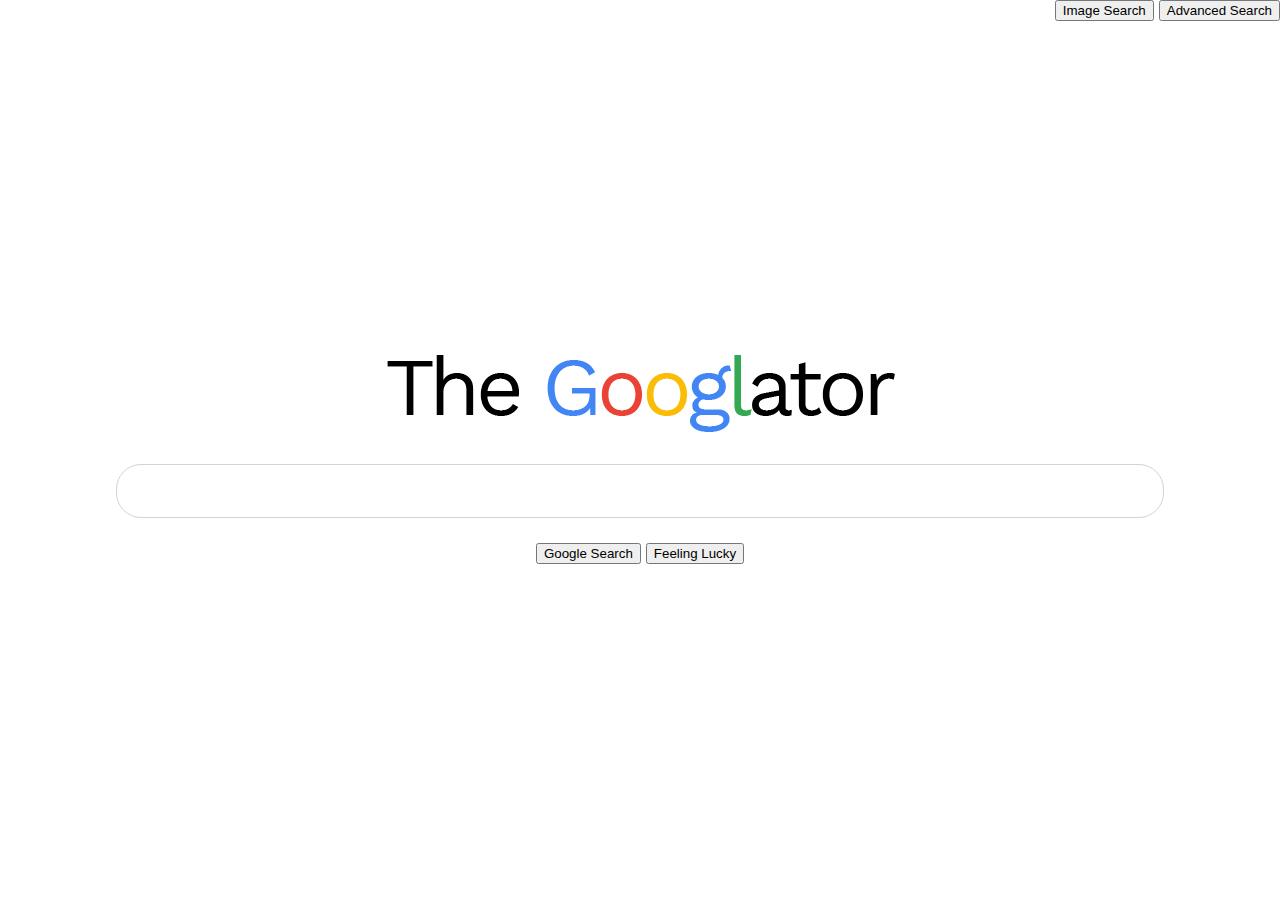
==== index.html @ ac70d1e1 "First commit" ====
<!DOCTYPE html>
<html lang="en">
    <head>
        <!-- Required meta tags -->
        <meta charset="utf-8">
        <meta name="viewport" content="width=device-width, initial-scale=1.0">
        <!-- Bootstrap CSS -->
        <link href="https://cdn.jsdelivr.net/npm/bootstrap@5.0.0-beta2/dist/css/bootstrap.min.css" rel="stylesheet" integrity="sha384-BmbxuPwQa2lc/FVzBcNJ7UAyJxM6wuqIj61tLrc4wSX0szH/Ev+nYRRuWlolflfl" crossorigin="anonymous">
        <!-- Google Font -->
        <link rel="preconnect" href="https://fonts.gstatic.com">
        <link href="https://fonts.googleapis.com/css2?family=Work+Sans:wght@300&display=swap" rel="stylesheet"> 
        <!-- Custom CSS -->
        <link rel="stylesheet" href="styles.css">
        <title>Search</title>
    </head>
    <body>
        <div class="nav_bar">
            <button class="btn btn-link" type="button">Image Search</button>
            <button class="btn btn-link" type="button">Advanced Search</button>
        </div>          
        <div class="contents">
            <div class="row">
              <div class="container d-flex align-items-end justify-content-center">
                <img src="googlator.png" alt="The Googlator">
              </div>
            </div>
            <div class="row">

                <form action="https://google.com/search">
                  <div>
                      <input type="text" class="round_input" name="q">
                  <div>    
                      <input type="submit" class="btn btn-light" value="Google Search">
                      <input type="submit" class="btn btn-light m-3" value="Feeling Lucky" formaction="/elsewhere">
                  </div>
                </form>

            </div>           
        </div>

    <!-- Bootstrap Bundle with Popper -->
    <script src="https://cdn.jsdelivr.net/npm/bootstrap@5.0.0-beta2/dist/js/bootstrap.bundle.min.js" integrity="sha384-b5kHyXgcpbZJO/tY9Ul7kGkf1S0CWuKcCD38l8YkeH8z8QjE0GmW1gYU5S9FOnJ0" crossorigin="anonymous"></script>
    </body>
</html>
---- styles.css ----
html, body {
  height: 100vh;
  font-family: "Work Sans", sans-serif, sans-serif;
  margin: 0;
  display: flex;
  flex-direction: column;
  justify-content: center;
  overflow: hidden;
}

.nav_bar {
  position: absolute;
  top: 0%;
  height: 50px;
  width: 100%;
  text-align: right;
}

.contents {
  top: calc(50% - 50px);
  width: 100%;
  text-align: center;
  /*    height: 200px; */
}

.round_input {
  margin-top: 15px;
  margin-bottom: 25px;
  padding-left: 20px;
  width: 80%; 
  border:1px solid lightgrey;
  border-radius: 25px;
  height: 50px;   
}

/*# sourceMappingURL=styles.css.map */
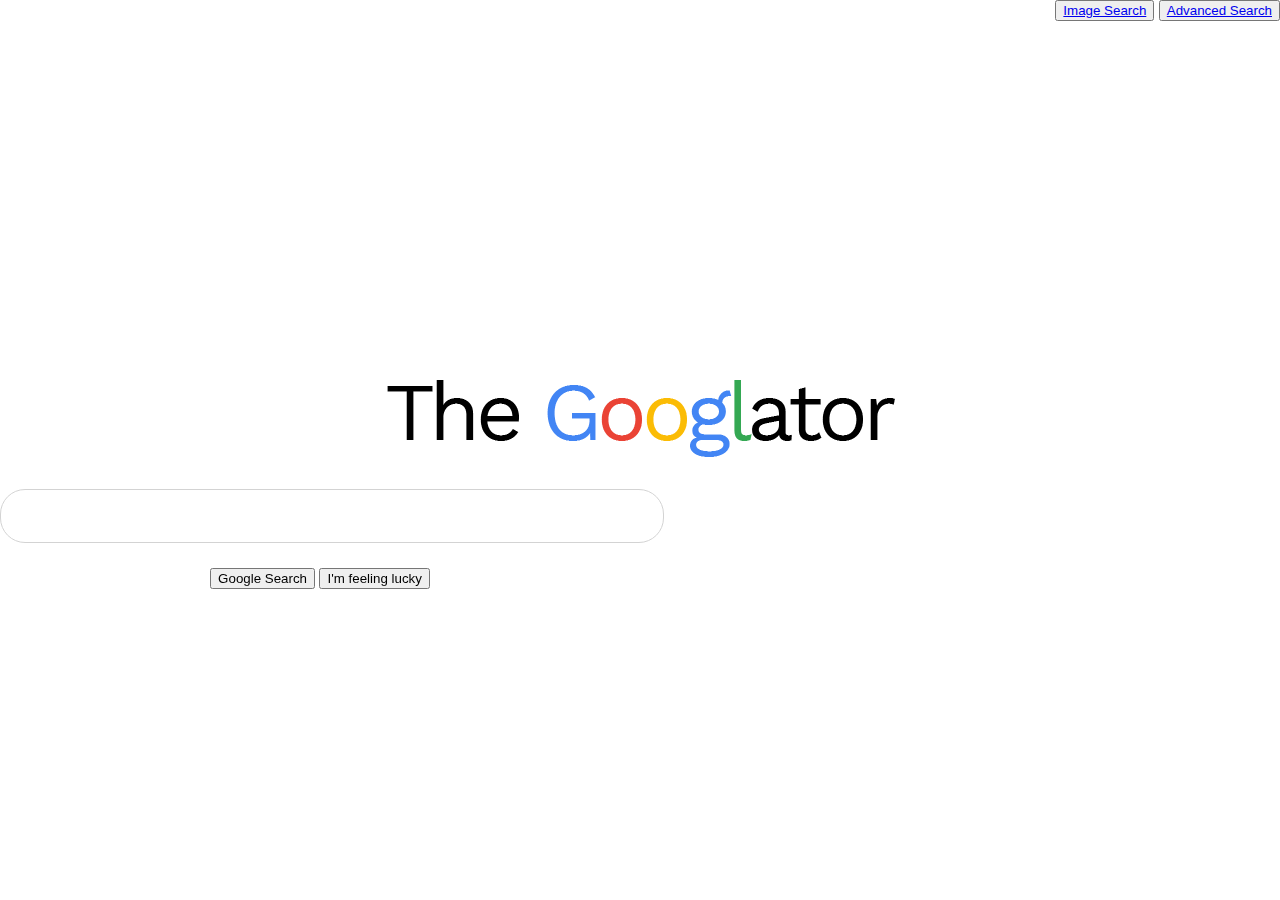
==== commit 77b0f84e: "almost done... everything working, cosmetic fixes needed" ====
--- a/index.html
+++ b/index.html
@@ -15,8 +15,8 @@
     </head>
     <body>
         <div class="nav_bar">
-            <button class="btn btn-link" type="button">Image Search</button>
-            <button class="btn btn-link" type="button">Advanced Search</button>
+            <button class="btn btn-link" type="button"><a href="image.html">Image Search</a></button>
+            <button class="btn btn-link" type="button"><a href="advanced.html">Advanced Search</a></button>
         </div>          
         <div class="contents">
             <div class="row">
@@ -25,16 +25,14 @@
               </div>
             </div>
             <div class="row">
-
                 <form action="https://google.com/search">
-                  <div>
+                  <div class="container" style="width: 50%;">
                       <input type="text" class="round_input" name="q">
                   <div>    
                       <input type="submit" class="btn btn-light" value="Google Search">
-                      <input type="submit" class="btn btn-light m-3" value="Feeling Lucky" formaction="/elsewhere">
+                      <input type="submit" class="btn btn-light  ms-3" name="btnI" value="I'm feeling lucky">
                   </div>
                 </form>
-
             </div>           
         </div>
 
--- a/styles.css
+++ b/styles.css
@@ -1,10 +1,17 @@
+#advanced, .contents {
+  width: 100%;
+  /* height: 100%; */
+  height: calc(100% - 50px);
+  position: fixed;
+  display: flex;
+  flex-direction: column;
+}
+
 html, body {
   height: 100vh;
-  font-family: "Work Sans", sans-serif, sans-serif;
+  width: 100%;
+  font-family: "Arial", sans-serif;
   margin: 0;
-  display: flex;
-  flex-direction: column;
-  justify-content: center;
   overflow: hidden;
 }
 
@@ -17,20 +24,26 @@
 }
 
 .contents {
-  top: calc(50% - 50px);
-  width: 100%;
+  top: 50px;
+  justify-content: center;
   text-align: center;
-  /*    height: 200px; */
 }
 
 .round_input {
   margin-top: 15px;
   margin-bottom: 25px;
   padding-left: 20px;
-  width: 80%; 
-  border:1px solid lightgrey;
+  width: 100%;
+  border: 1px solid lightgrey;
   border-radius: 25px;
-  height: 50px;   
+  height: 50px;
+}
+
+#advanced {
+  top: 100px;
+  justify-content: left;
+  text-align: left;
+  margin-left: 20px;
 }
 
 /*# sourceMappingURL=styles.css.map */
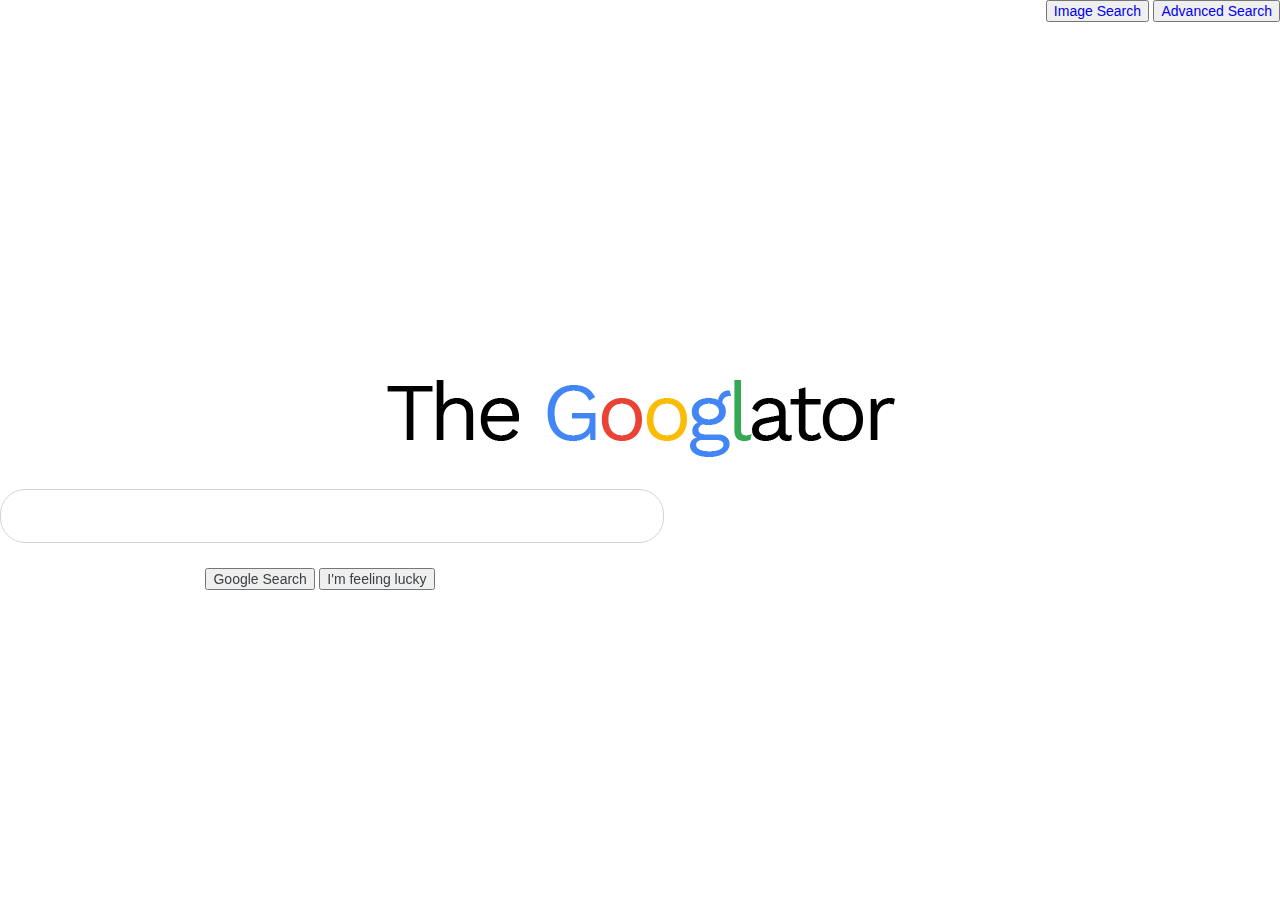
==== commit b95be1f3: "feeling lucky doesn't always work, the rest is finished" ====
--- a/index.html
+++ b/index.html
@@ -6,17 +6,14 @@
         <meta name="viewport" content="width=device-width, initial-scale=1.0">
         <!-- Bootstrap CSS -->
         <link href="https://cdn.jsdelivr.net/npm/bootstrap@5.0.0-beta2/dist/css/bootstrap.min.css" rel="stylesheet" integrity="sha384-BmbxuPwQa2lc/FVzBcNJ7UAyJxM6wuqIj61tLrc4wSX0szH/Ev+nYRRuWlolflfl" crossorigin="anonymous">
-        <!-- Google Font -->
-        <link rel="preconnect" href="https://fonts.gstatic.com">
-        <link href="https://fonts.googleapis.com/css2?family=Work+Sans:wght@300&display=swap" rel="stylesheet"> 
         <!-- Custom CSS -->
         <link rel="stylesheet" href="styles.css">
         <title>Search</title>
     </head>
     <body>
         <div class="nav_bar">
-            <button class="btn btn-link" type="button"><a href="image.html">Image Search</a></button>
-            <button class="btn btn-link" type="button"><a href="advanced.html">Advanced Search</a></button>
+            <button class="btn btn_custom" type="button"><a href="image.html">Image Search</a></button>
+            <button class="btn btn_custom" type="button"><a href="advanced.html">Advanced Search</a></button>
         </div>          
         <div class="contents">
             <div class="row">
@@ -29,8 +26,8 @@
                   <div class="container" style="width: 50%;">
                       <input type="text" class="round_input" name="q">
                   <div>    
-                      <input type="submit" class="btn btn-light" value="Google Search">
-                      <input type="submit" class="btn btn-light  ms-3" name="btnI" value="I'm feeling lucky">
+                      <input type="submit" class="btn btn-light btn_custom" value="Google Search">
+                      <input type="submit" class="btn btn-light  ms-3 btn_custom" name="btnI" value="I'm feeling lucky">
                   </div>
                 </form>
             </div>           
--- a/styles.css
+++ b/styles.css
@@ -7,12 +7,25 @@
   flex-direction: column;
 }
 
+a {
+  text-decoration: none;
+}
+
+a:hover {
+  text-decoration: underline;
+}
+
 html, body {
   height: 100vh;
   width: 100%;
-  font-family: "Arial", sans-serif;
+  font-family: "Arial Light", sans-serif;
   margin: 0;
   overflow: hidden;
+}
+
+.btn_custom {
+  color: #3c4043;
+  font-size: 14px;
 }
 
 .nav_bar {
